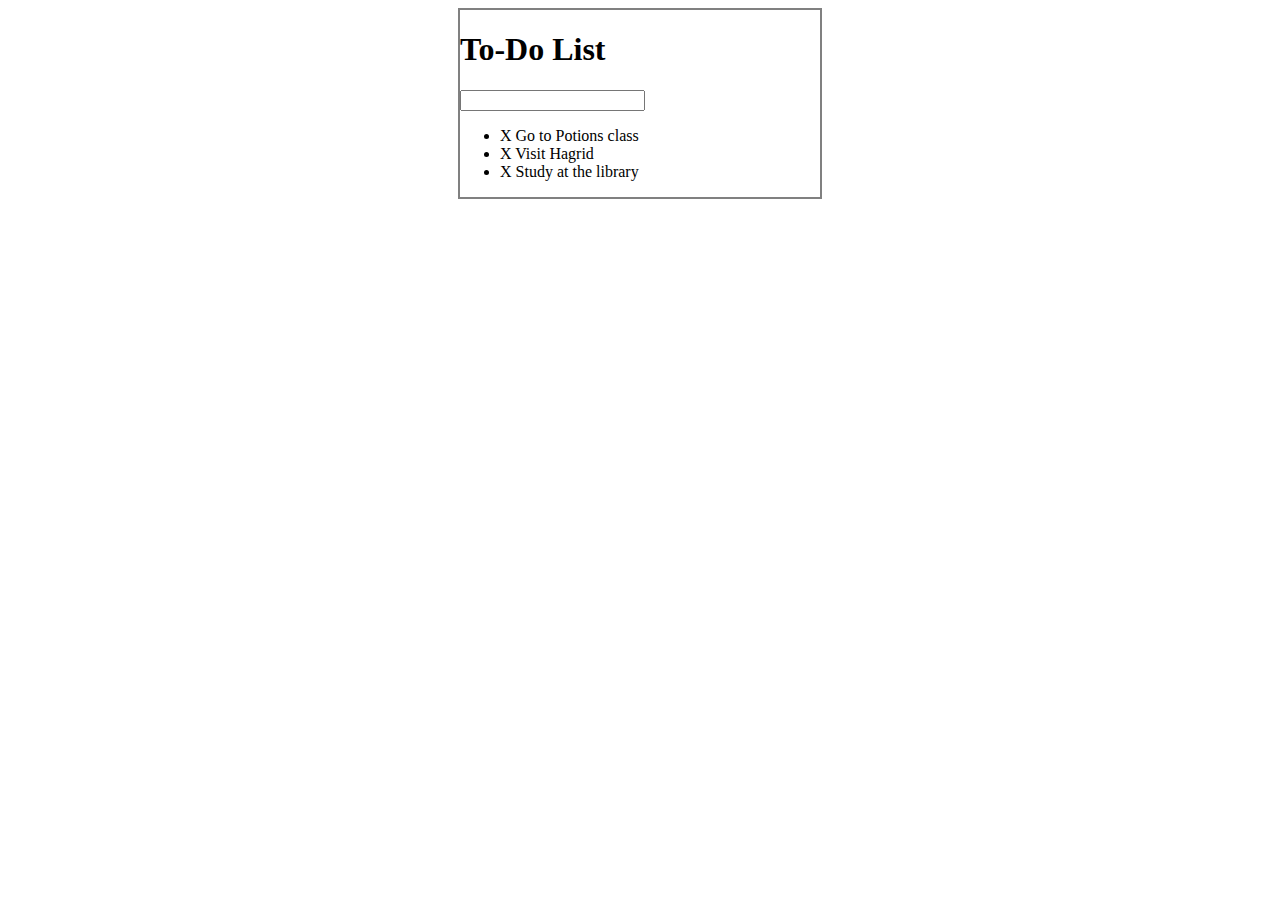
==== TodoList/index.html @ ecbe89d2 "Initial commit" ====
<!DOCTYPE html>
<html>
<head>
	<title>Todo List</title>
	<link rel="stylesheet" type="text/css" href="assets/css/todos.css">
	<script type="text/javascript" src="assets/js/lib/jquery-3.5.1.js"></script>
</head>
<body>

	<div id="container">
		<h1>To-Do List</h1>
		<input type="text">

		<ul>
			<li><span>X</span> Go to Potions class</li>
			<li><span>X</span> Visit Hagrid</li>
			<li><span>X</span> Study at the library</li>
		</ul>
	</div>
<script type="text/javascript" src="assets/js/todos.js"></script>
</body>
</html>
---- TodoList/assets/css/todos.css ----
#container {
	width: 360px;
	margin: 0 auto;
	border: 2px solid grey;
}

.completed {
	color: gray;
	text-decoration: line-through;
}
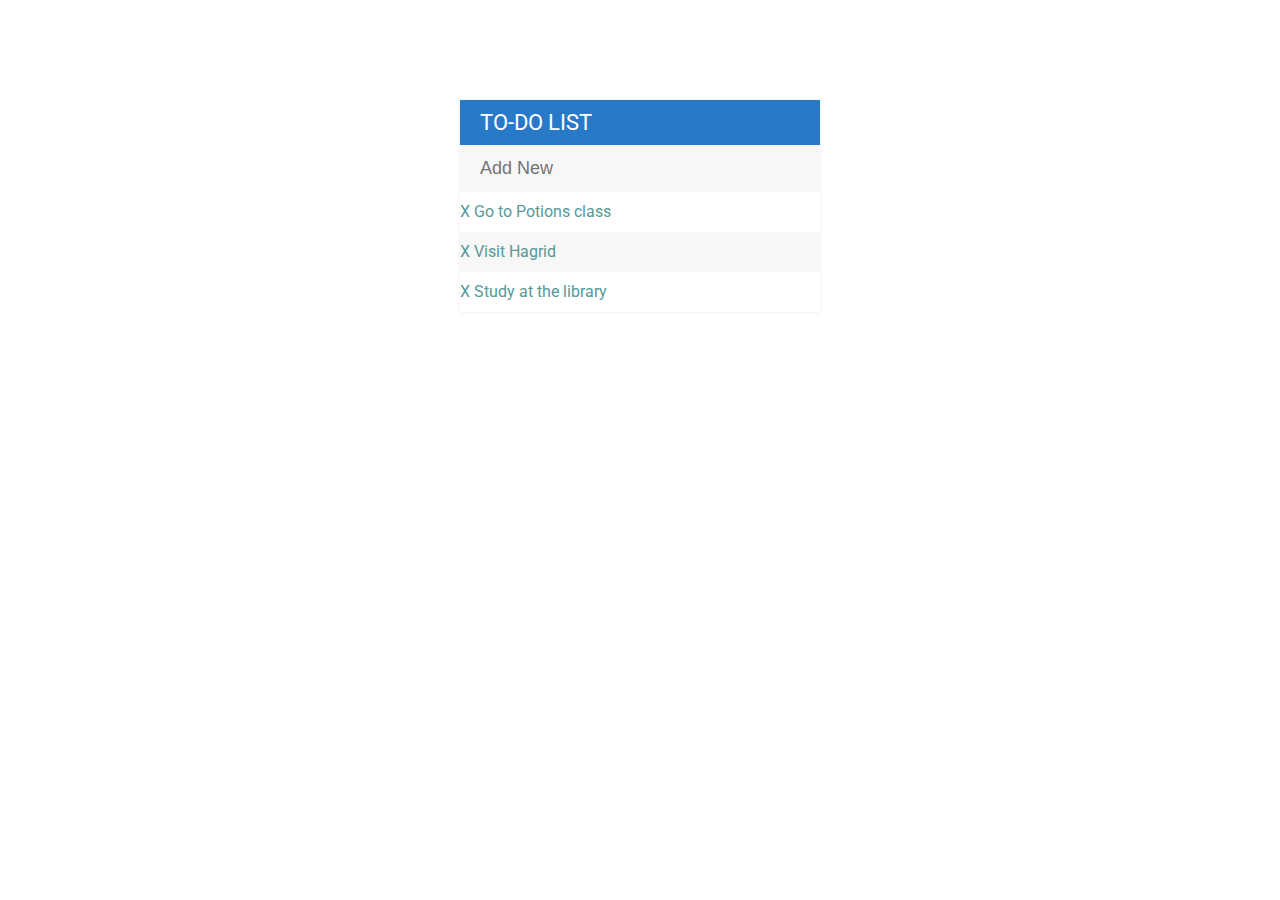
==== commit 435ebb8c: "Styling 1.0" ====
--- a/TodoList/index.html
+++ b/TodoList/index.html
@@ -3,13 +3,14 @@
 <head>
 	<title>Todo List</title>
 	<link rel="stylesheet" type="text/css" href="assets/css/todos.css">
+	<link href="https://fonts.googleapis.com/css2?family=Roboto:ital,wght@1,400;1,500&display=swap" rel="stylesheet">
 	<script type="text/javascript" src="assets/js/lib/jquery-3.5.1.js"></script>
 </head>
 <body>
 
 	<div id="container">
 		<h1>To-Do List</h1>
-		<input type="text">
+		<input type="text" placeholder="Add New">
 
 		<ul>
 			<li><span>X</span> Go to Potions class</li>
--- a/TodoList/assets/css/todos.css
+++ b/TodoList/assets/css/todos.css
@@ -1,10 +1,58 @@
+h1 {
+	background : #2979c9;
+	color: white;
+	margin: 0;
+	padding: 10px 20px; 
+	text-transform: uppercase;
+	font-size: 22px;
+	font-weight: normal;
+	font-family: 'Roboto', sans-serif;
+}
+
+ul {
+	list-style: none;
+	margin: 0;
+	padding : 0;
+}
+
+body {
+	font-family: Roboto;
+}
+
+li {
+	background: #fff;
+	height: 40px;
+	line-height: 40px;
+	color: #599;
+}
+
+li:nth-child(2n){
+	background: #f7f7f7; 
+}
+
 #container {
 	width: 360px;
-	margin: 0 auto;
-	border: 2px solid grey;
+	margin: 100px auto;
+	background: #f7f7f7;
+	box-shadow: 0 0 3px rgba(0 ,0, 0, 0.1);
 }
 
 .completed {
 	color: gray;
 	text-decoration: line-through;
+}
+
+input {
+	font-size: 18px;
+	background-color: #f7f7f7;
+	width: 100%;
+	padding: 13px 13px 13px 20px;
+	box-sizing: border-box;
+	border: none;
+	color: #296567;
+}
+
+input:focus{
+	background: #fff;
+	border: 3px solid #2980b9;
 }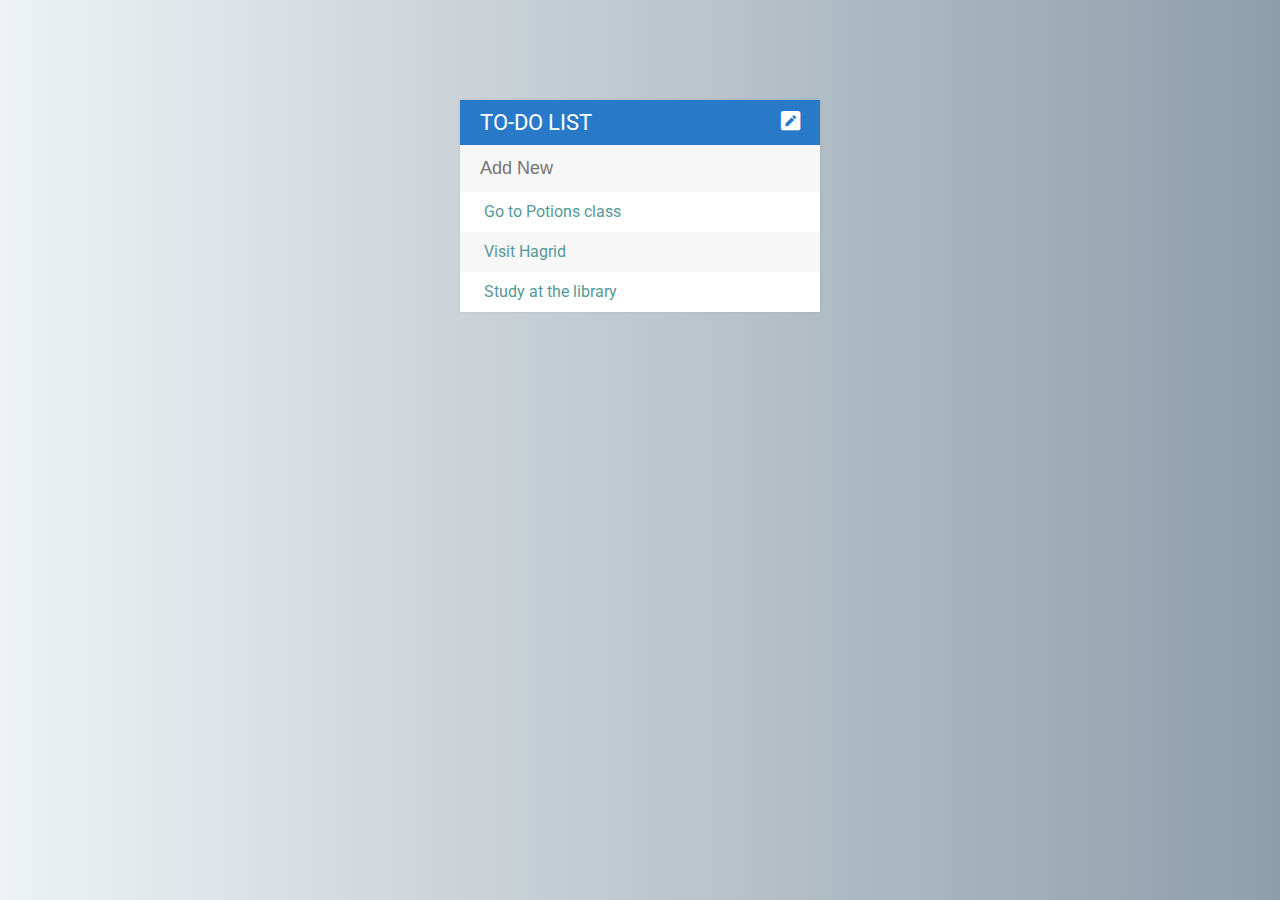
==== commit 1904a001: "Styling 2.0" ====
--- a/TodoList/index.html
+++ b/TodoList/index.html
@@ -4,18 +4,19 @@
 	<title>Todo List</title>
 	<link rel="stylesheet" type="text/css" href="assets/css/todos.css">
 	<link href="https://fonts.googleapis.com/css2?family=Roboto:ital,wght@1,400;1,500&display=swap" rel="stylesheet">
+	<link rel="stylesheet" type="text/css" href="https://cdnjs.cloudflare.com/ajax/libs/font-awesome/5.13.0/css/all.min.css">
 	<script type="text/javascript" src="assets/js/lib/jquery-3.5.1.js"></script>
 </head>
 <body>
 
 	<div id="container">
-		<h1>To-Do List</h1>
+		<h1>To-Do List <i class="fas fa-pen-square"></i></h1>
 		<input type="text" placeholder="Add New">
 
 		<ul>
-			<li><span>X</span> Go to Potions class</li>
-			<li><span>X</span> Visit Hagrid</li>
-			<li><span>X</span> Study at the library</li>
+			<li><span><i class="fas fa-trash-alt"></i></span> Go to Potions class</li>
+			<li><span><i class="fas fa-trash-alt"></i></span> Visit Hagrid</li>
+			<li><span><i class="fas fa-trash-alt"></i></span> Study at the library</li>
 		</ul>
 	</div>
 <script type="text/javascript" src="assets/js/todos.js"></script>
--- a/TodoList/assets/css/todos.css
+++ b/TodoList/assets/css/todos.css
@@ -15,8 +15,33 @@
 	padding : 0;
 }
 
+.fa-pen-square {
+	float: right;
+}
+
+span {
+	background: #e74c35;
+	height: 40px;
+	margin-right: 20px;
+	text-align: center;
+	color: white;
+	width: 0;
+	display: inline-block;
+	transition : 0.2s linear;
+	opacity: 0;
+}
+
+li:hover span {
+	width: 40px;
+	opacity: 1.0;
+}
+
 body {
 	font-family: Roboto;
+	background: #8e9eab;  /* fallback for old browsers */
+	background: -webkit-linear-gradient(to right, #eef2f3, #8e9eab);  /* Chrome 10-25, Safari 5.1-6 */
+	background: linear-gradient(to right, #eef2f3, #8e9eab); /* W3C, IE 10+/ Edge, Firefox 16+, Chrome 26+, Opera 12+, Safari 7+ */
+
 }
 
 li {
@@ -53,6 +78,6 @@
 }
 
 input:focus{
-	background: #fff;
-	border: 3px solid #2980b9;
+	background: white;
+	border: none;
 }